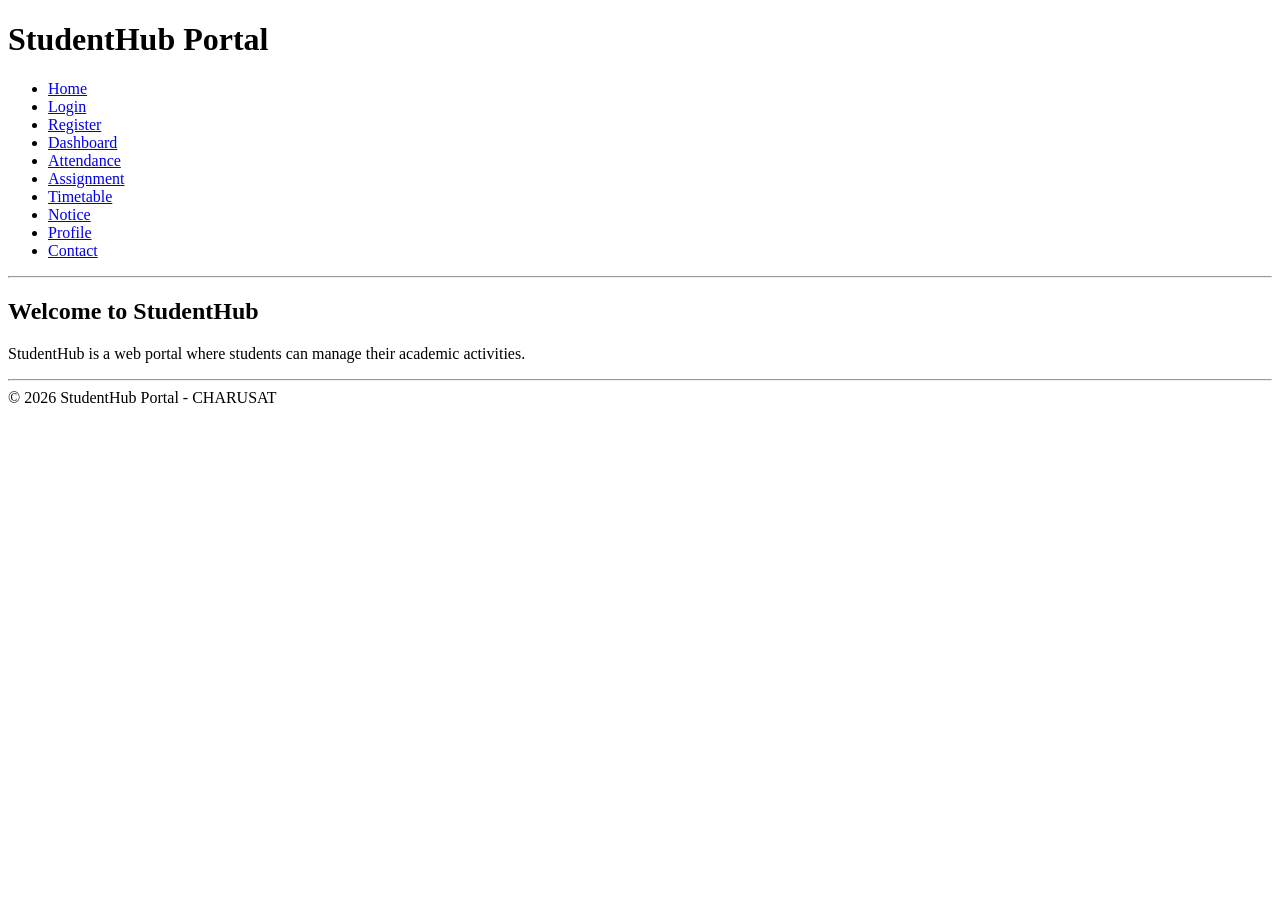
==== index.html @ d626bf59 "Add files via upload" ====
<!DOCTYPE html>
<html>
<head>
    <title>StudentHub - Home</title>
    <link rel="stylesheet" href="css/style.css">
</head>

<body>

<header>
    <h1>StudentHub Portal</h1>

    <nav>
        <ul>
        <li><a href="index.html">Home</a></li>
        <li><a href="login.html">Login</a></li>
        <li><a href="register.html">Register</a></li>
        <li><a href="dashboard.html">Dashboard</a></li>
        <li><a href="attendance.html">Attendance</a></li>
        <li><a href="assignment.html">Assignment</a></li>
        <li><a href="timetable.html">Timetable</a></li>
        <li><a href="notice.html">Notice</a></li>
        <li><a href="profile.html">Profile</a></li>
        <li><a href="contact.html">Contact</a></li>
        </ul>
    </nav>

</header>

<hr>

<h2>Welcome to StudentHub</h2>

<p>
StudentHub is a web portal where students can manage their academic activities.
</p>

<footer>
    <hr>
    © 2026 StudentHub Portal - CHARUSAT
</footer>

<script src="script.js"></script>

</body>
</html>
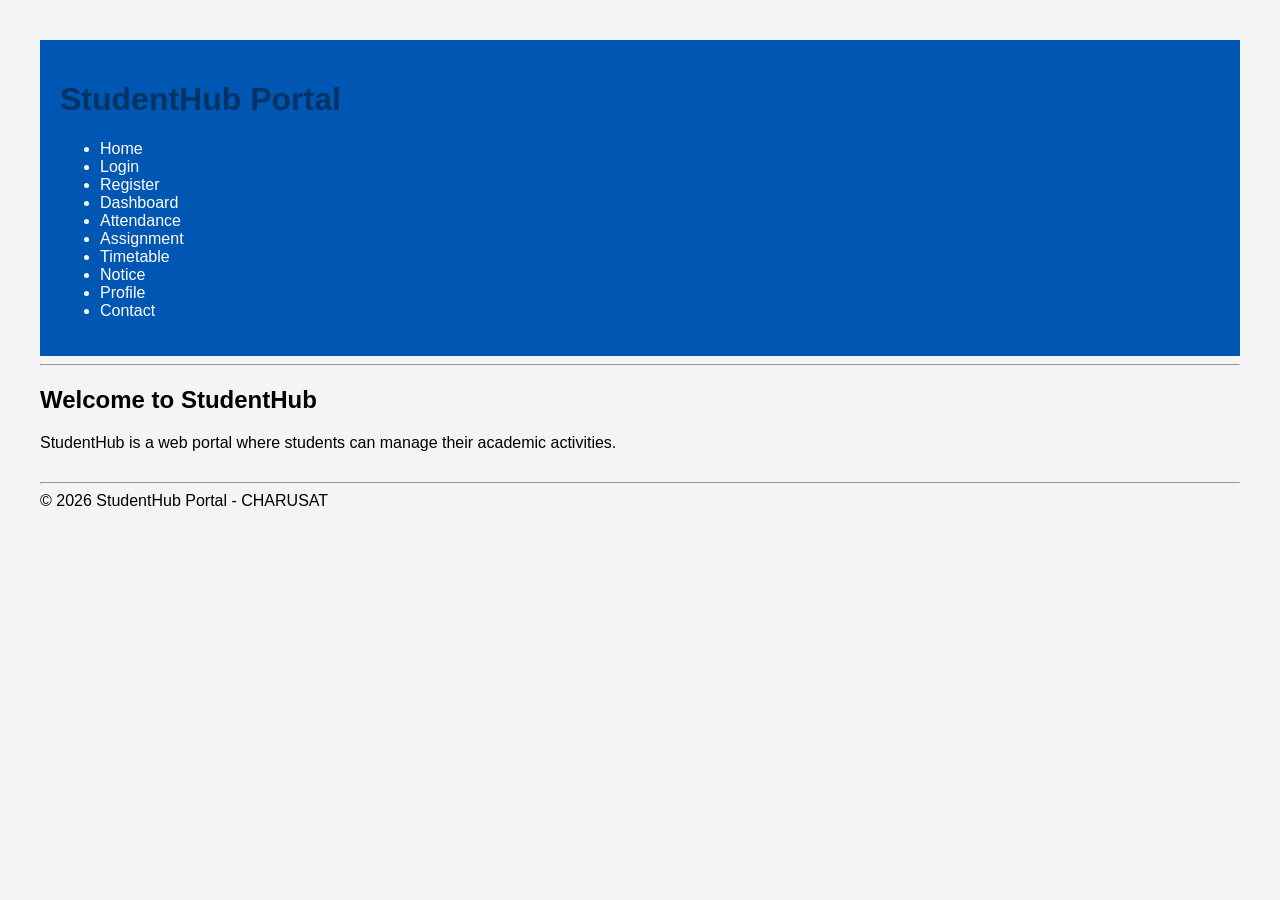
==== commit 0073b6b1: "Update index.html" ====
--- a/index.html
+++ b/index.html
@@ -2,7 +2,7 @@
 <html>
 <head>
     <title>StudentHub - Home</title>
-    <link rel="stylesheet" href="css/style.css">
+    <link rel="stylesheet" href="style.css">
 </head>
 
 <body>
@@ -43,4 +43,4 @@
 <script src="script.js"></script>
 
 </body>
-</html>+</html>
--- a/style.css
+++ b/style.css
@@ -0,0 +1,79 @@
+body{
+
+font-family: Arial, sans-serif;
+
+margin:40px;
+
+background:#f4f4f4;
+
+}
+
+header{
+
+background:#0056b3;
+
+color:white;
+
+padding:20px;
+
+}
+
+nav a{
+
+color:white;
+
+margin-right:15px;
+
+text-decoration:none;
+
+}
+
+h1{
+
+color:#003366;
+
+}
+
+table{
+
+border-collapse:collapse;
+
+width:60%;
+
+}
+
+th{
+
+background:#0056b3;
+
+color:white;
+
+padding:10px;
+
+}
+
+td{
+
+padding:10px;
+
+}
+
+button{
+
+padding:10px 20px;
+
+background:#0056b3;
+
+color:white;
+
+border:none;
+
+cursor:pointer;
+
+}
+
+footer{
+
+margin-top:30px;
+
+}
